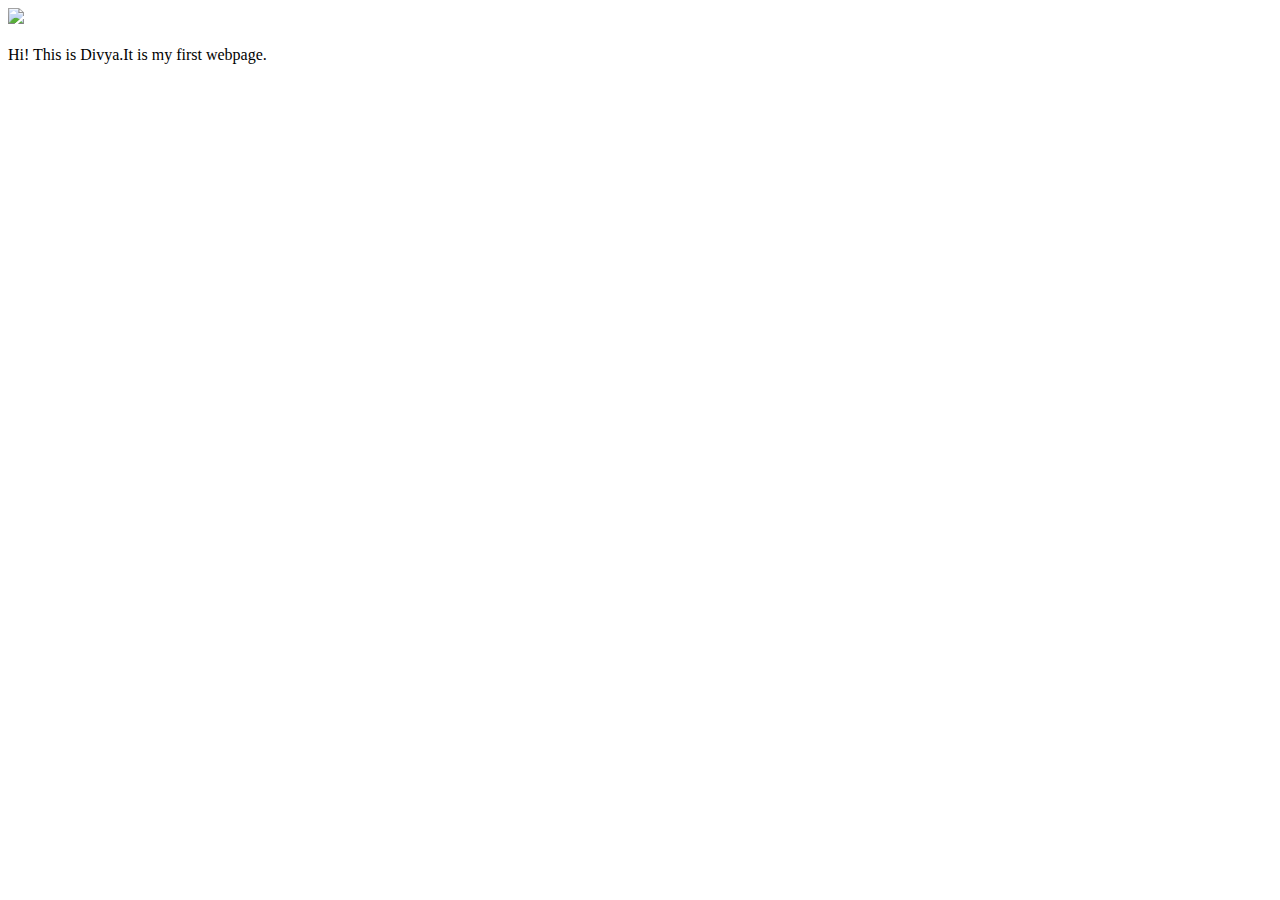
==== ui/index.html @ 5268211d "[imad-console] Updates ui/index.html" ====
<!doctype html>
<html>
    <head>
        <link href="/ui/style.css" rel="stylesheet" />
    </head>
    <body>
        <div class="center">
            <img src="/ui/madi.png" class="img-medium"/>
        </div>
        <br>
        <div class="center text-big bold">
            Hi! This is Divya.It is my first webpage.
        </div>
        <script type="text/javascript" src="/ui/main.js">
        </script>
    </body>
</html>
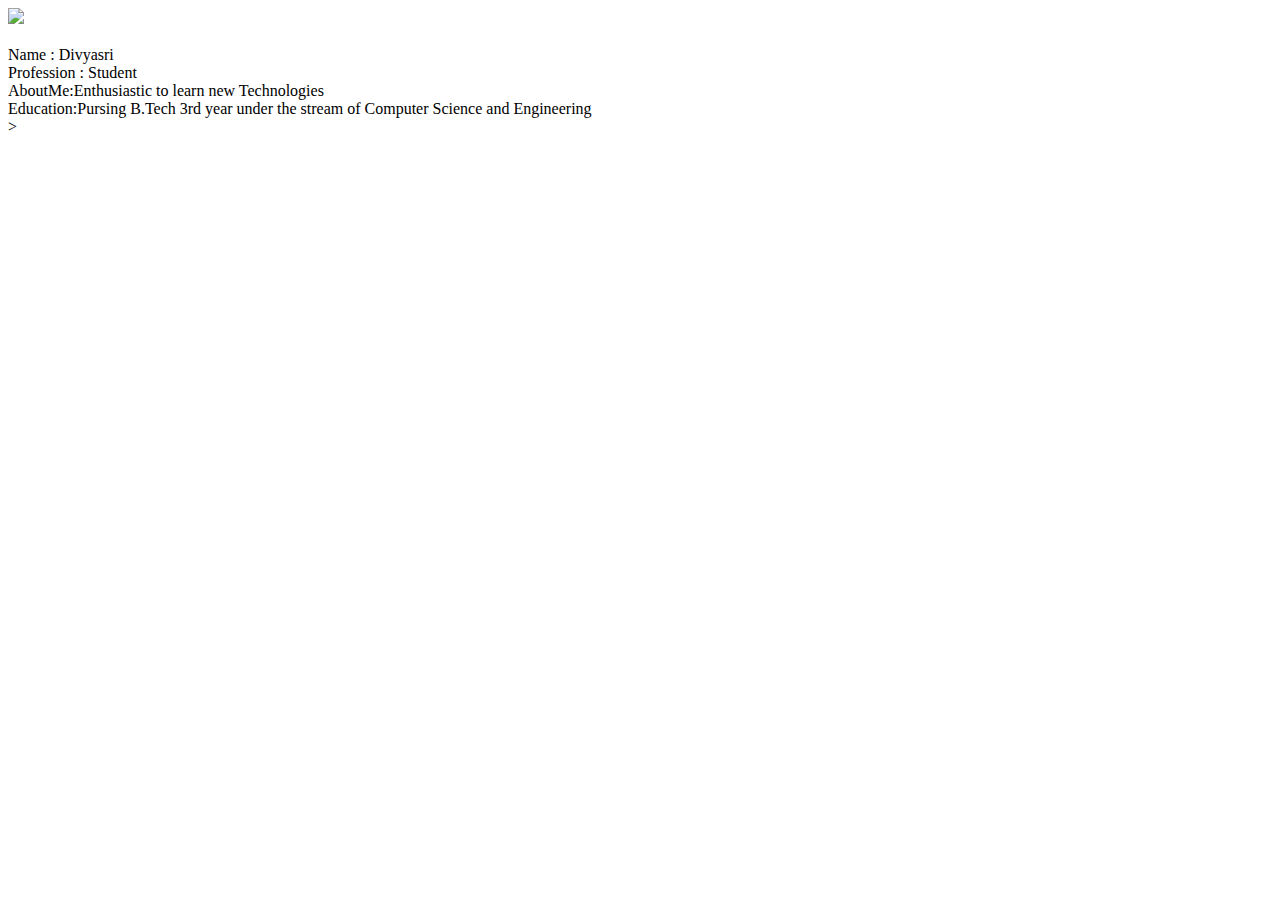
==== commit b4b5bbc6: "[imad-console] Updates ui/index.html" ====
--- a/ui/index.html
+++ b/ui/index.html
@@ -9,9 +9,12 @@
         </div>
         <br>
         <div class="center text-big bold">
-            Hi! This is Divya.It is my first webpage.
-        </div>
-        <script type="text/javascript" src="/ui/main.js">
+        Name : Divyasri<br>
+        Profession : Student<br>
+        AboutMe:Enthusiastic to learn new Technologies<br>
+        Education:Pursing B.Tech 3rd year under the stream of Computer Science and Engineering<br>
+        
+        >
         </script>
     </body>
 </html>
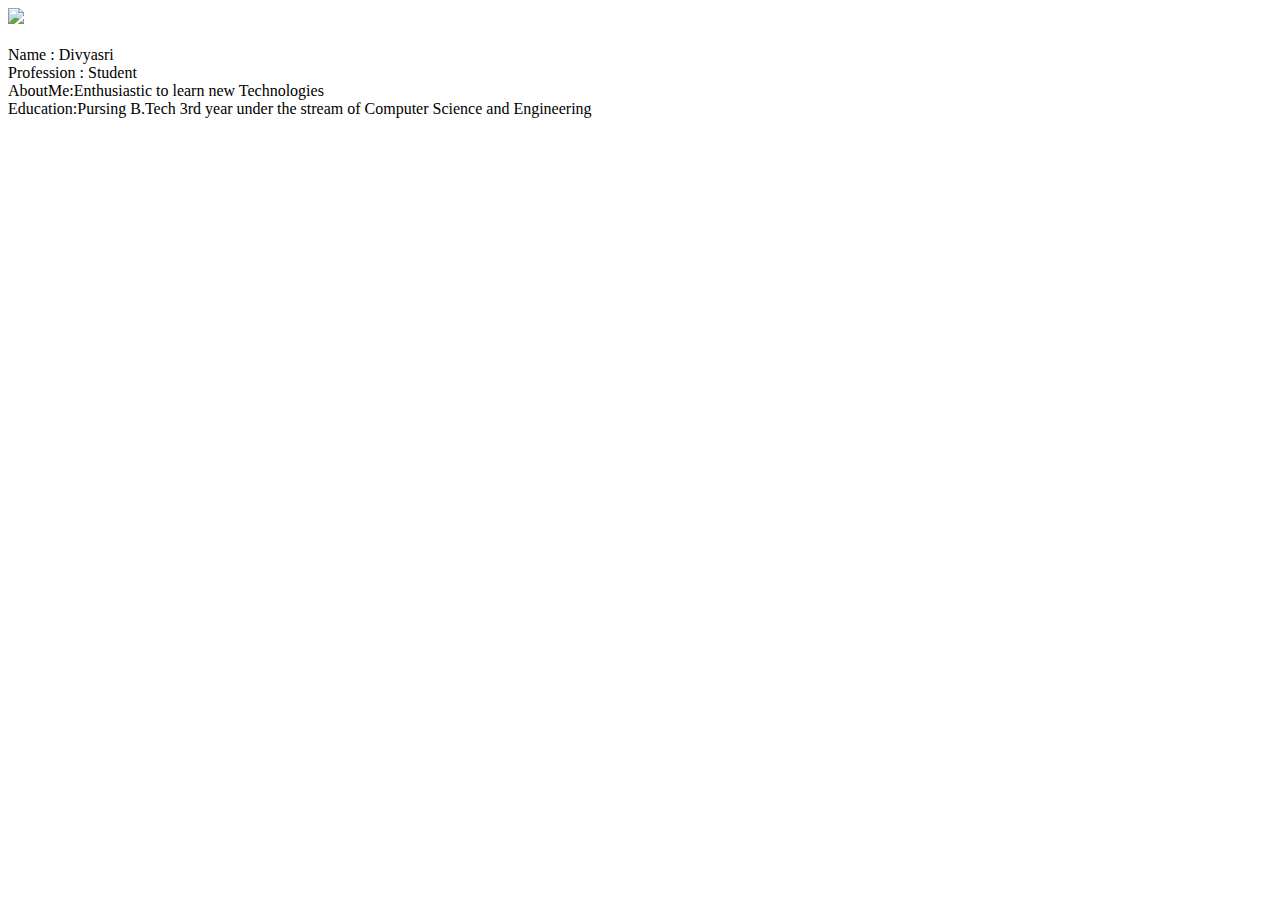
==== commit 715919f3: "[imad-console] Updates ui/index.html" ====
--- a/ui/index.html
+++ b/ui/index.html
@@ -14,7 +14,6 @@
         AboutMe:Enthusiastic to learn new Technologies<br>
         Education:Pursing B.Tech 3rd year under the stream of Computer Science and Engineering<br>
         
-        >
         </script>
     </body>
 </html>
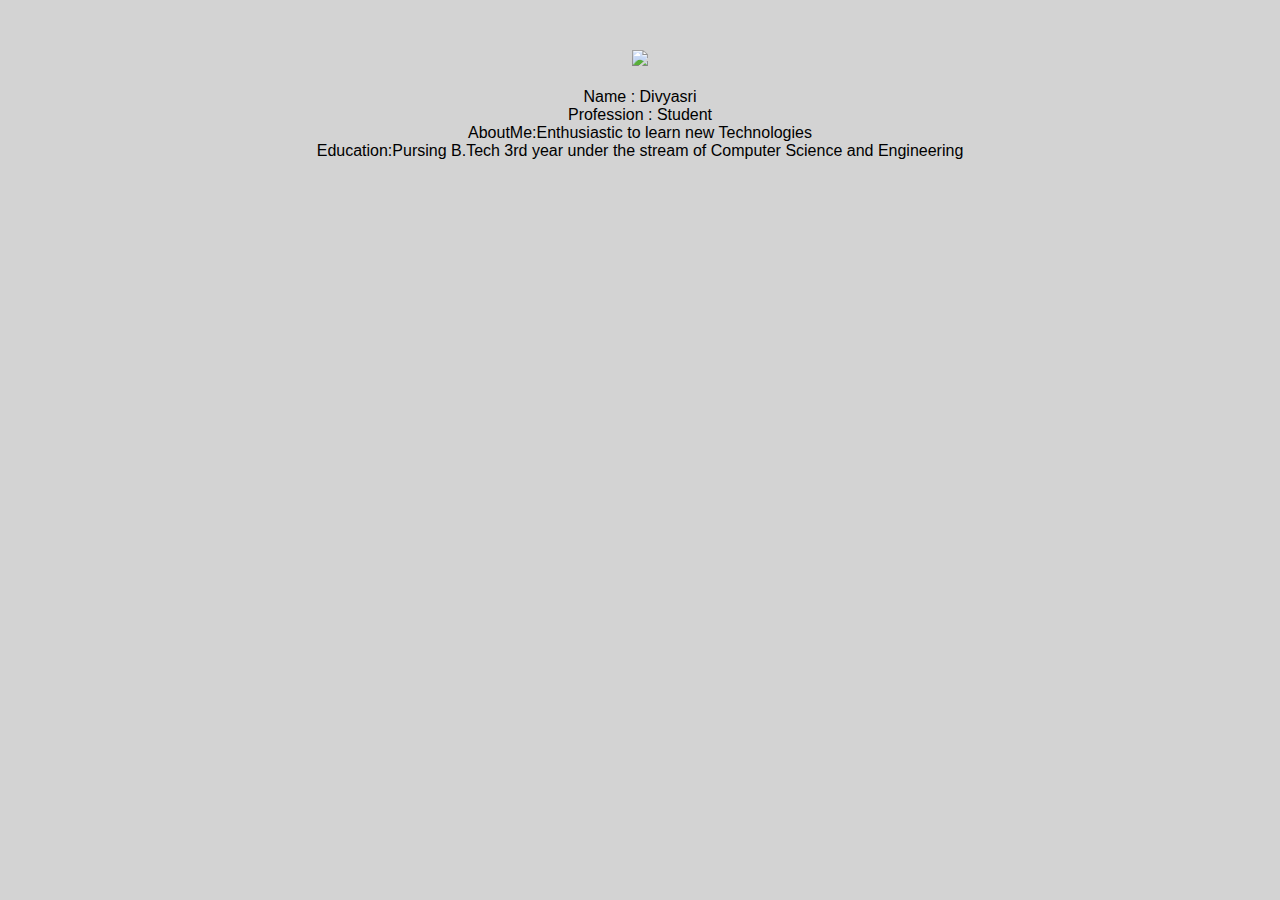
==== commit 57dbfd7b: "[imad-console] Updates ui/index.html" ====
--- a/ui/index.html
+++ b/ui/index.html
@@ -9,11 +9,15 @@
         </div>
         <br>
         <div class="center text-big bold">
+        <td>
+            <tr>
         Name : Divyasri<br>
         Profession : Student<br>
         AboutMe:Enthusiastic to learn new Technologies<br>
         Education:Pursing B.Tech 3rd year under the stream of Computer Science and Engineering<br>
-        
-        </script>
+        </tr>
+        </td>
+        </div>
+    
     </body>
 </html>
--- a/ui/style.css
+++ b/ui/style.css
@@ -0,0 +1,22 @@
+body {
+    font-family: sans-serif;
+    background-color: lightgrey;
+    margin-top: 50px;
+}
+
+.center {
+    text-align: center;
+}
+
+.text-big {
+    font-size: 100%;
+}
+
+.bold {
+    font-weight: italic;
+}
+
+.img-medium {
+    height: 100px;
+}
+
